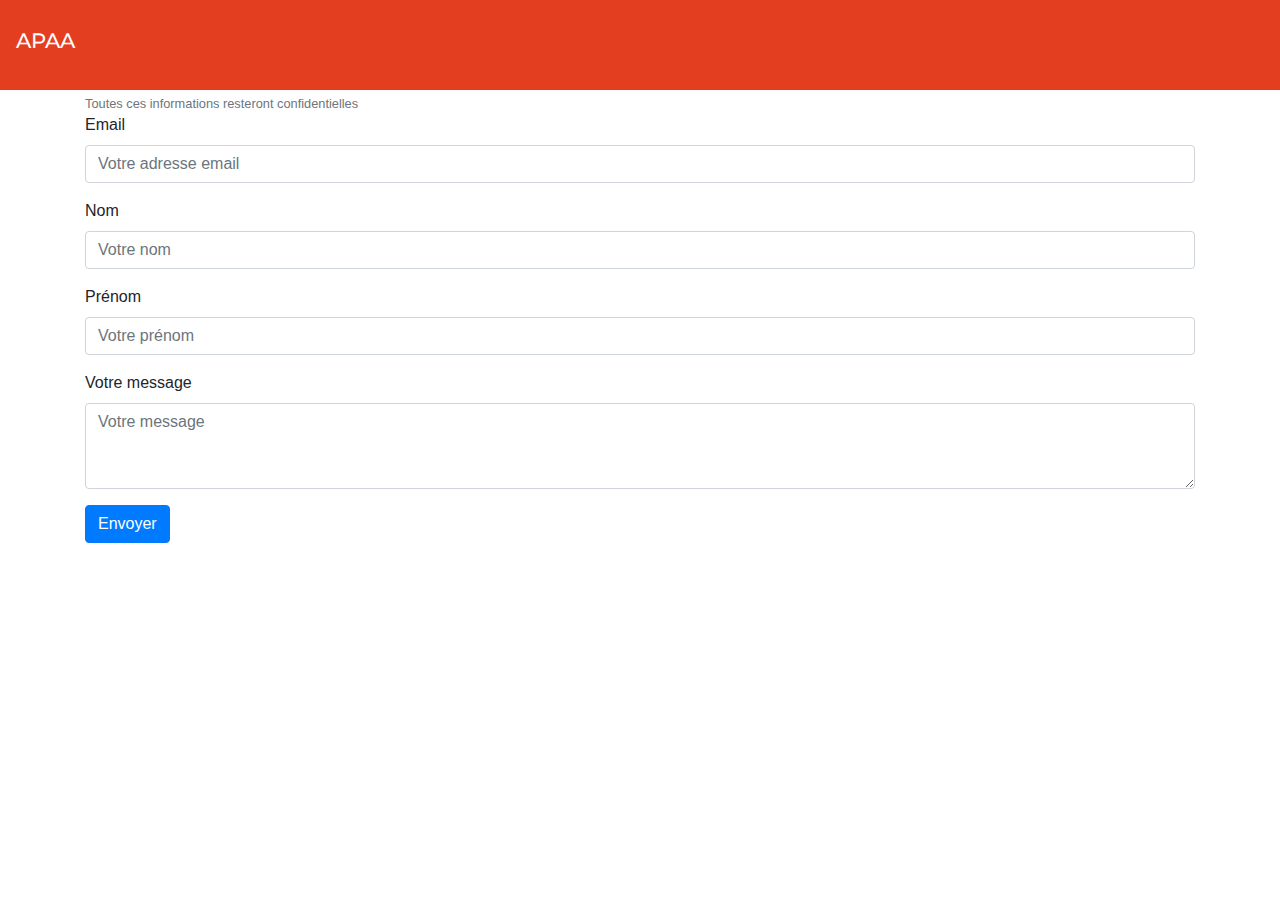
==== contact.html @ 2daa1724 "Adding refuge and contact" ====
<!DOCTYPE html>
<html lang="fr">
<head>
    <meta charset="UTF-8">
    <meta http-equiv="X-UA-Compatible" content="IE=edge">
    <meta name="viewport" content="width=device-width, initial-scale=1.0">
    <link rel="stylesheet" href="https://cdn.jsdelivr.net/npm/bootstrap@4.0.0/dist/css/bootstrap.min.css" integrity="sha384-Gn5384xqQ1aoWXA+058RXPxPg6fy4IWvTNh0E263XmFcJlSAwiGgFAW/dAiS6JXm" crossorigin="anonymous">
    <link rel="stylesheet" href="stylesheets/fonts.css">
    <link rel="stylesheet" href="stylesheets/style.css">
    <title>APAA</title>
</head>
<body>
    
    <!-- HEADER SECTION -->
    <header>
        <h1>
            <a href="index.html" title="Page d'accueil">APAA</a>
        </h1>
        <svg xmlns="http://www.w3.org/2000/svg" width="16" height="16" fill="currentColor" class="bi bi-three-dots-vertical" viewBox="0 0 16 16" id="menu-icon">
            <path d="M9.5 13a1.5 1.5 0 1 1-3 0 1.5 1.5 0 0 1 3 0zm0-5a1.5 1.5 0 1 1-3 0 1.5 1.5 0 0 1 3 0zm0-5a1.5 1.5 0 1 1-3 0 1.5 1.5 0 0 1 3 0z"/>
        </svg>
        <nav id="main-menu">
            <ul>
                <li><a href="index.html">Accueil</a></li>
                <li><a href="refuge.html">Le refuge</a></li>
                <li><a href="evenements.html">Les évènements</a></li>
                <li><a href="contact.html">Contact</a></li>
            </ul>
        </nav>
        <!-- Si javascript n'est pas activer alors on affiche un message à l'utilisateur -->
        <noscript>Afin de profiter d'une expérience optimale de ce site, merci de bien vouloir activer Javascript</noscript>
    </header>

    <main class="container">
        <section>
            <form>
                <div class="form-group">
                    <small id="emailHelp" class="form-text text-muted">Toutes ces informations resteront confidentielles</small>
                    <label for="user-email">Email</label>
                    <input type="email" class="form-control" id="user-email" aria-describedby="emailHelp"
                        placeholder="Votre adresse email">
                </div>

                <div class="form-group">
                    <label for="user-lastname">Nom</label>
                    <input type="password" class="form-control" id="user-lastname" placeholder="Votre nom">
                </div>

                <div class="form-group">
                    <label for="user-firstname">Prénom</label>
                    <input type="password" class="form-control" id="user-firstname" placeholder="Votre prénom">
                </div>

                <div class="form-group">
                    <label for="user-message">Votre message</label>
                    <textarea class="form-control" id="user-message" rows="3" placeholder="Votre message"></textarea>
                </div>
                
                <button type="submit" class="btn btn-primary">Envoyer</button>
            </form>
        </section>
    </main>

    <script type="text/javascript" src="fonctions/menu.js"></script>
</body>
</html>
---- stylesheets/fonts.css ----
/* Header font */
@import url('https://fonts.googleapis.com/css2?family=Montserrat:wght@300&display=swap');

/* Paragraphs font*/
@import url('https://fonts.googleapis.com/css2?family=Dosis&family=Oxygen&display=swap');
---- stylesheets/style.css ----
/* Mobile version */

body, html {
    margin: 0 auto;
    display: flex;
    flex-direction: column;
    width: 100%;
}

/* Header section */

header {
    background-color: rgb(228, 62, 33);
    color: rgb(255, 255, 255);
    display: flex;
    flex-direction: row;
    align-items: center;
    justify-content: space-between;
    position: fixed;
    top: 0;
    height: 10vh;
    width: 100%;
}

header > svg {
    padding-right: 1rem;
}

header a {
    color: rgb(255, 255, 255);
    text-decoration: none;
}

h1, h2, h3, nav {
    font-family: 'Montserrat', 'sans-serif';
}

h2, h3 {
    color: rgb(228, 62, 33);
    text-align: center;
}

h1 {
    font-size: 1.3rem;
    margin-left: 1rem;
}

h2 {
    font-size: 1.2rem;
    margin: 1rem;
}

h3 {
    font-size: 1.1rem;
    margin: 0.8em;
}

/* Navbar */

header > nav {
    background-color: rgb(228, 62, 33);
    position: absolute;
    top: 10vh;
    width: 100%;
}
header nav ul li {
    list-style-type: none;
    padding: 0.5rem;
}

/* Main section */

main.container {
    margin-top: 10vh;
}

main > section > img, main > section > article > img {
    width: 100%;
}

p, main section a, li.p-li-items {
    font-family: 'Oxygen', 'sans-serif';
}

p {
    padding: 0.8rem;
    line-height: 1.4rem;
    font-size: 1rem;
}

li.p-li-items {
    line-height: 1.4rem;
    list-style-type: circle;
    padding: 0.2rem;
}

main section article {
    margin-bottom: 6rem;
}

main section a {
    background-color: transparent;
    border: 2px solid rgb(228, 62, 33);
    color: rgb(228, 62, 33);
    text-decoration: none;
    padding: 0.8rem;
    /*margin-top: 3.4rem;*/ /* Bug sur cette ligne */
    margin-left: 0.8rem;
}

/* Desktop version */
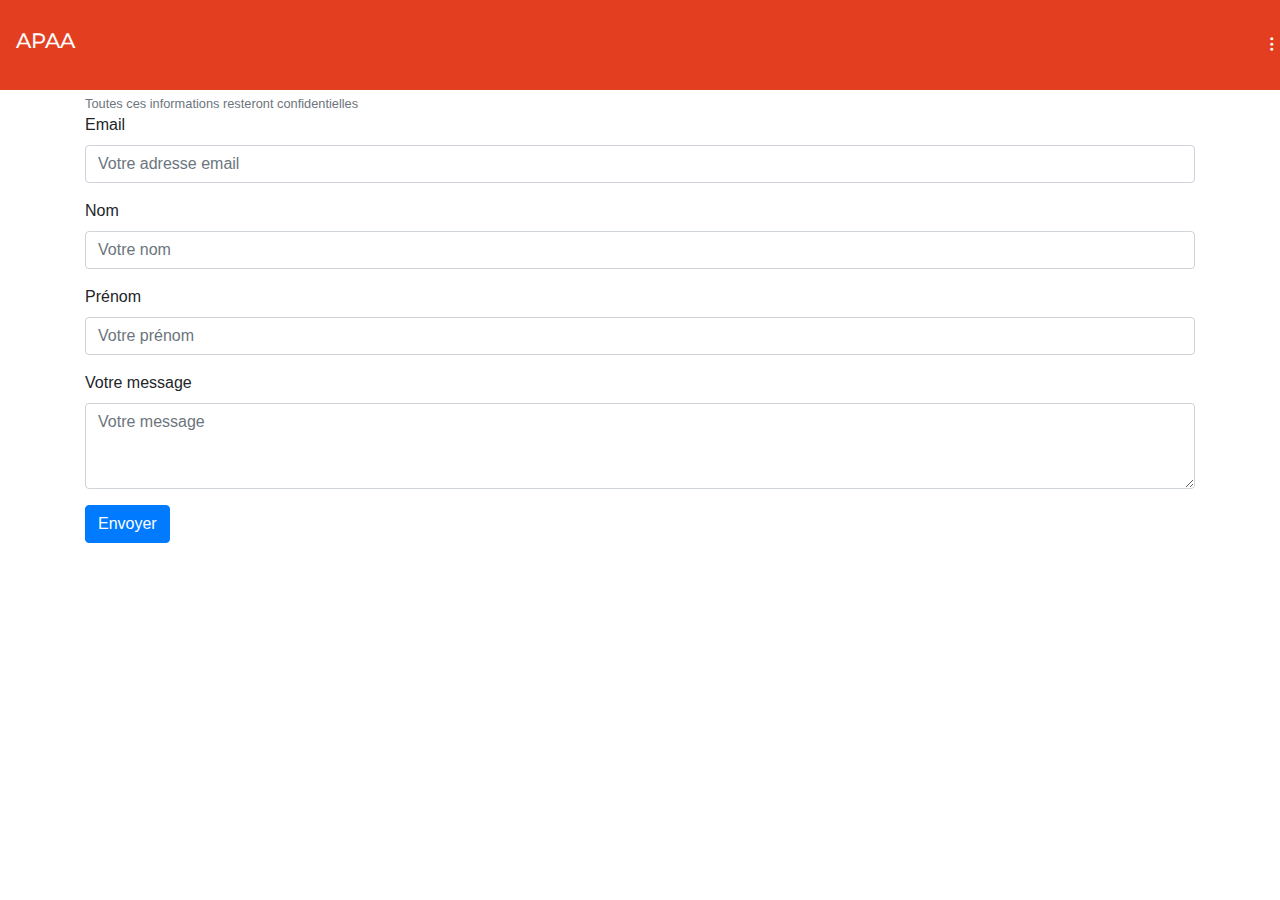
==== commit 180f430b: "Modification de l'icone pour le menu sur la version mobile" ====
--- a/contact.html
+++ b/contact.html
@@ -1,24 +1,27 @@
 <!DOCTYPE html>
 <html lang="fr">
+
 <head>
     <meta charset="UTF-8">
     <meta http-equiv="X-UA-Compatible" content="IE=edge">
     <meta name="viewport" content="width=device-width, initial-scale=1.0">
-    <link rel="stylesheet" href="https://cdn.jsdelivr.net/npm/bootstrap@4.0.0/dist/css/bootstrap.min.css" integrity="sha384-Gn5384xqQ1aoWXA+058RXPxPg6fy4IWvTNh0E263XmFcJlSAwiGgFAW/dAiS6JXm" crossorigin="anonymous">
+    <link rel="stylesheet" href="https://cdn.jsdelivr.net/npm/bootstrap@4.0.0/dist/css/bootstrap.min.css"
+        integrity="sha384-Gn5384xqQ1aoWXA+058RXPxPg6fy4IWvTNh0E263XmFcJlSAwiGgFAW/dAiS6JXm" crossorigin="anonymous">
+    <!-- Option 1: Include in HTML -->
+    <link rel="stylesheet" href="https://cdn.jsdelivr.net/npm/bootstrap-icons@1.3.0/font/bootstrap-icons.css">
     <link rel="stylesheet" href="stylesheets/fonts.css">
     <link rel="stylesheet" href="stylesheets/style.css">
     <title>APAA</title>
 </head>
+
 <body>
-    
+
     <!-- HEADER SECTION -->
     <header>
         <h1>
             <a href="index.html" title="Page d'accueil">APAA</a>
         </h1>
-        <svg xmlns="http://www.w3.org/2000/svg" width="16" height="16" fill="currentColor" class="bi bi-three-dots-vertical" viewBox="0 0 16 16" id="menu-icon">
-            <path d="M9.5 13a1.5 1.5 0 1 1-3 0 1.5 1.5 0 0 1 3 0zm0-5a1.5 1.5 0 1 1-3 0 1.5 1.5 0 0 1 3 0zm0-5a1.5 1.5 0 1 1-3 0 1.5 1.5 0 0 1 3 0z"/>
-        </svg>
+        <i class="bi bi-three-dots-vertical" id="menu-icon"></i>
         <nav id="main-menu">
             <ul>
                 <li><a href="index.html">Accueil</a></li>
@@ -28,14 +31,16 @@
             </ul>
         </nav>
         <!-- Si javascript n'est pas activer alors on affiche un message à l'utilisateur -->
-        <noscript>Afin de profiter d'une expérience optimale de ce site, merci de bien vouloir activer Javascript</noscript>
+        <noscript>Afin de profiter d'une expérience optimale de ce site, merci de bien vouloir activer
+            Javascript</noscript>
     </header>
 
     <main class="container">
         <section>
             <form>
                 <div class="form-group">
-                    <small id="emailHelp" class="form-text text-muted">Toutes ces informations resteront confidentielles</small>
+                    <small id="emailHelp" class="form-text text-muted">Toutes ces informations resteront
+                        confidentielles</small>
                     <label for="user-email">Email</label>
                     <input type="email" class="form-control" id="user-email" aria-describedby="emailHelp"
                         placeholder="Votre adresse email">
@@ -55,7 +60,7 @@
                     <label for="user-message">Votre message</label>
                     <textarea class="form-control" id="user-message" rows="3" placeholder="Votre message"></textarea>
                 </div>
-                
+
                 <button type="submit" class="btn btn-primary">Envoyer</button>
             </form>
         </section>
@@ -63,4 +68,5 @@
 
     <script type="text/javascript" src="fonctions/menu.js"></script>
 </body>
-</html>
+
+</html>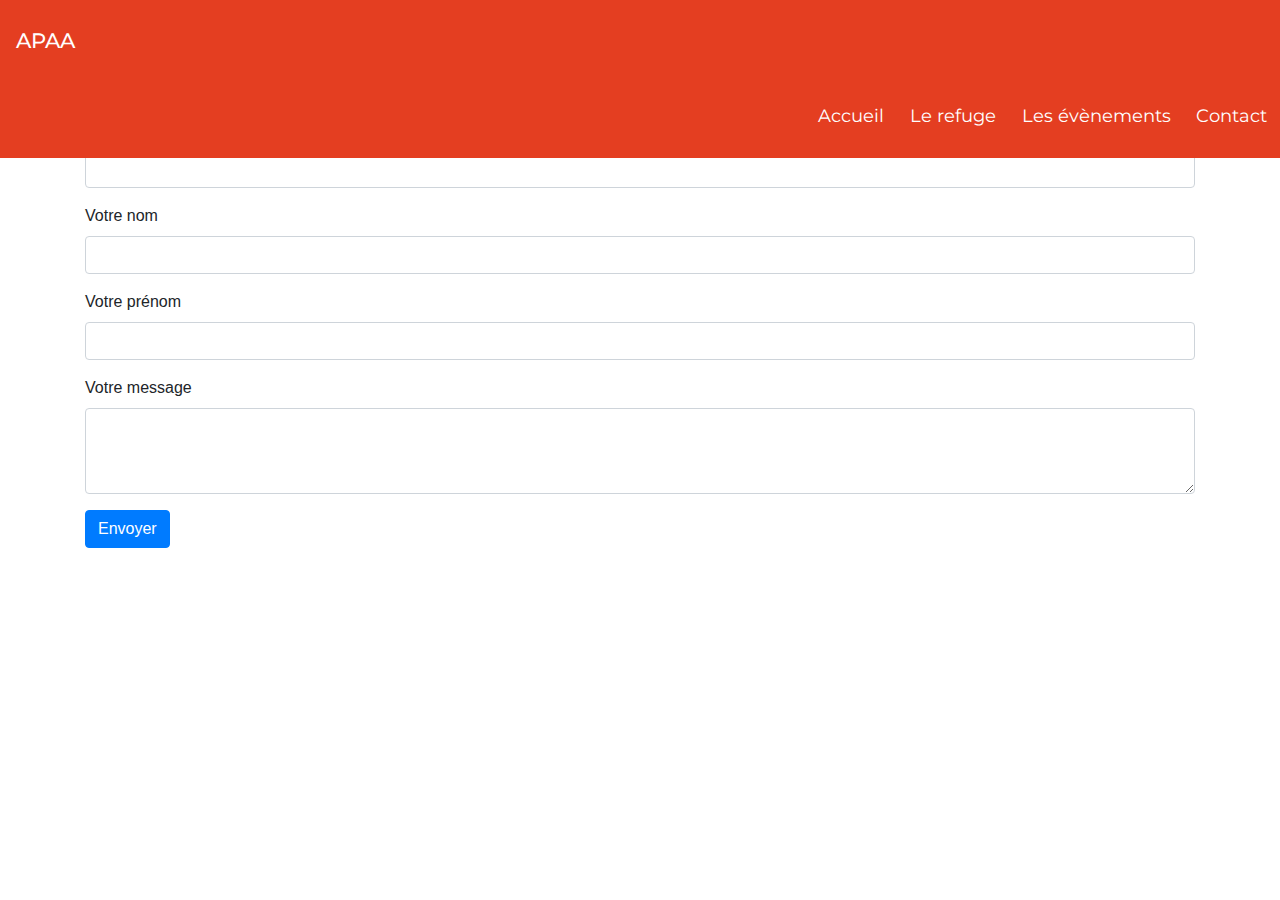
==== commit ce21b7b8: "Updated to boostrap v5.3" ====
--- a/contact.html
+++ b/contact.html
@@ -5,8 +5,7 @@
     <meta charset="UTF-8">
     <meta http-equiv="X-UA-Compatible" content="IE=edge">
     <meta name="viewport" content="width=device-width, initial-scale=1.0">
-    <link rel="stylesheet" href="https://cdn.jsdelivr.net/npm/bootstrap@4.0.0/dist/css/bootstrap.min.css"
-        integrity="sha384-Gn5384xqQ1aoWXA+058RXPxPg6fy4IWvTNh0E263XmFcJlSAwiGgFAW/dAiS6JXm" crossorigin="anonymous">
+    <link rel="stylesheet" href="stylesheets/bootstrap.min.css">
     <!-- Option 1: Include in HTML -->
     <link rel="stylesheet" href="https://cdn.jsdelivr.net/npm/bootstrap-icons@1.3.0/font/bootstrap-icons.css">
     <link rel="stylesheet" href="stylesheets/fonts.css">
@@ -21,7 +20,7 @@
         <h1>
             <a href="index.html" title="Page d'accueil">APAA</a>
         </h1>
-        <i class="bi bi-three-dots-vertical" id="menu-icon"></i>
+        <img src="images/three-dots-vertical.png" id="menu-icon">
         <nav id="main-menu">
             <ul>
                 <li><a href="index.html">Accueil</a></li>
@@ -38,29 +37,25 @@
     <main class="container">
         <section>
             <form>
-                <div class="form-group">
-                    <small id="emailHelp" class="form-text text-muted">Toutes ces informations resteront
-                        confidentielles</small>
-                    <label for="user-email">Email</label>
-                    <input type="email" class="form-control" id="user-email" aria-describedby="emailHelp"
-                        placeholder="Votre adresse email">
+                <div class="mb-3">
+                    <div id="emailHelp" class="form-text">Toutes ces informations restent confidentielles</div>
+                    <label for="user-email" class="form-label">Votre addresse e-mail</label>
+                    <input type="email" class="form-control" id="user-email" aria-describedby="emailHelp" required>
+                </div>
+                <div class="mb-3">
+                    <label for="user-lastname" class="form-label">Votre nom</label>
+                    <input type="text" class="form-control" id="user-lastname" required>
+                </div>
+                <div class="mb-3">
+                    <label for="user-firstname" class="form-label">Votre prénom</label>
+                    <input type="text" class="form-control" id="user-firstname" required>
                 </div>
 
-                <div class="form-group">
-                    <label for="user-lastname">Nom</label>
-                    <input type="password" class="form-control" id="user-lastname" placeholder="Votre nom">
+                <div class="mb-3">
+                    <label for="user-message" class="form-label">Votre message</label>
+                    <textarea class="form-control" rows="3" id="user-message" required></textarea>
                 </div>
-
-                <div class="form-group">
-                    <label for="user-firstname">Prénom</label>
-                    <input type="password" class="form-control" id="user-firstname" placeholder="Votre prénom">
-                </div>
-
-                <div class="form-group">
-                    <label for="user-message">Votre message</label>
-                    <textarea class="form-control" id="user-message" rows="3" placeholder="Votre message"></textarea>
-                </div>
-
+                
                 <button type="submit" class="btn btn-primary">Envoyer</button>
             </form>
         </section>
--- a/stylesheets/style.css
+++ b/stylesheets/style.css
@@ -1,4 +1,4 @@
-/* Mobile version */
+/* ------- Mobile version ------- */
 
 body, html {
     margin: 0 auto;
@@ -22,13 +22,25 @@
     width: 100%;
 }
 
-header > svg {
+header > i {
     padding-right: 1rem;
 }
 
 header a {
     color: rgb(255, 255, 255);
     text-decoration: none;
+}
+
+header > nav {
+    background-color: rgb(228, 62, 33);
+    position: absolute;
+    top: 10vh;
+    width: 100%;
+}
+
+header nav ul li {
+    list-style-type: none;
+    padding: 0.5rem;
 }
 
 h1, h2, h3, nav {
@@ -53,19 +65,6 @@
 h3 {
     font-size: 1.1rem;
     margin: 0.8em;
-}
-
-/* Navbar */
-
-header > nav {
-    background-color: rgb(228, 62, 33);
-    position: absolute;
-    top: 10vh;
-    width: 100%;
-}
-header nav ul li {
-    list-style-type: none;
-    padding: 0.5rem;
 }
 
 /* Main section */
@@ -98,14 +97,43 @@
     margin-bottom: 6rem;
 }
 
-main section a {
+main section article a {
     background-color: transparent;
     border: 2px solid rgb(228, 62, 33);
     color: rgb(228, 62, 33);
     text-decoration: none;
     padding: 0.8rem;
-    /*margin-top: 3.4rem;*/ /* Bug sur cette ligne */
     margin-left: 0.8rem;
 }
 
-/* Desktop version */ 
+/* ------- Desktop version ------- */ 
+
+@media screen and (min-width: 800px) {
+
+    header i {
+        display: none;
+    }
+
+    header nav ul {
+        display: flex;
+        flex-direction: row;
+        justify-content: flex-end;
+    }
+    
+    header nav ul li {
+        font-size: 1.1rem;
+        list-style-type: none;
+        padding: 0.8rem;
+    }
+
+    main section article p, li.p-li-items {
+        font-size: 1.1rem;
+        line-height: 1.6rem;
+        max-width: 700px;
+        margin: 0 auto;
+    }
+
+    main section article a {
+        margin: 0.8rem auto;
+    }
+}
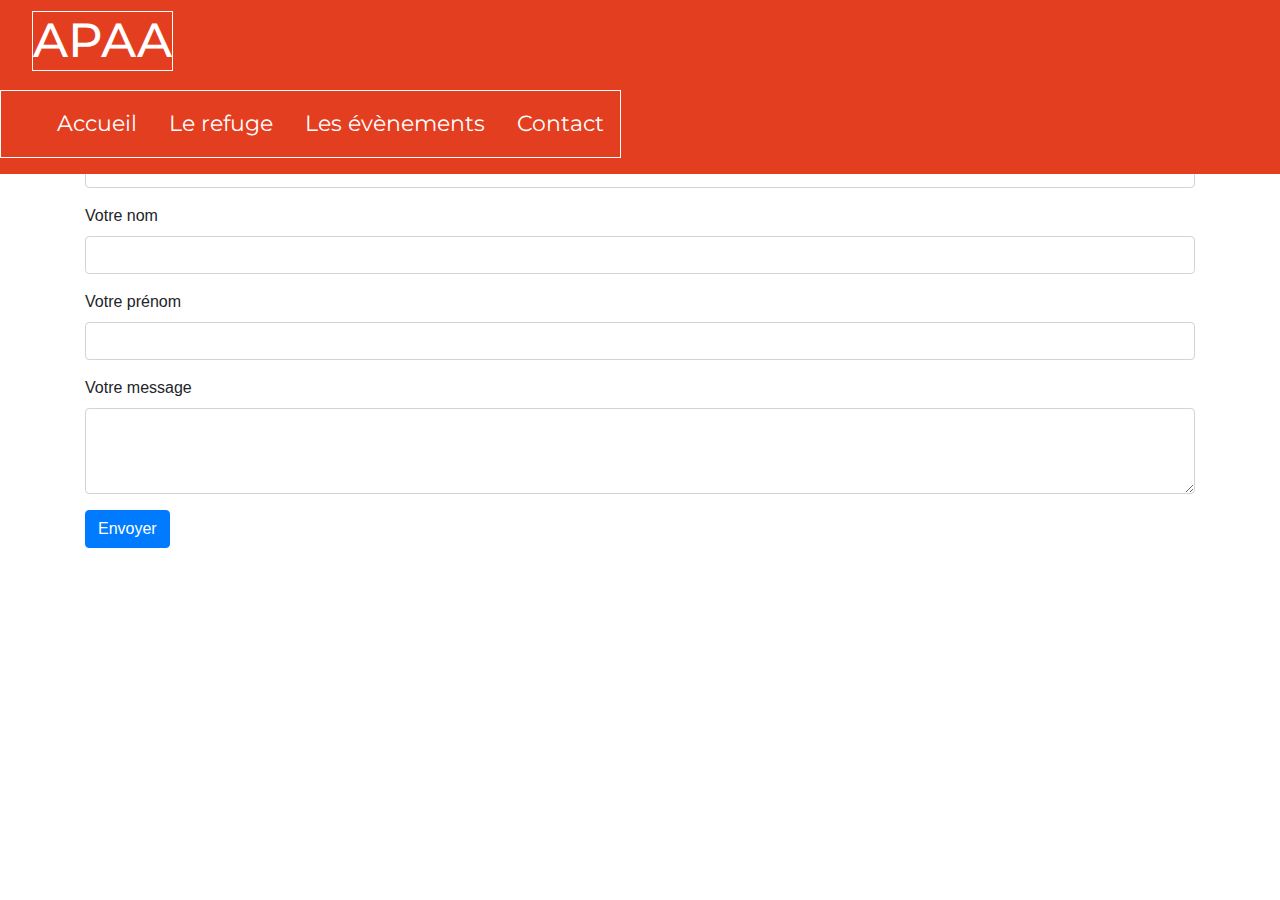
==== commit 0abb0f32: "Résolution de bugs mineurs concernant l'affichage dans la version desktop" ====
--- a/contact.html
+++ b/contact.html
@@ -30,15 +30,14 @@
             </ul>
         </nav>
         <!-- Si javascript n'est pas activer alors on affiche un message à l'utilisateur -->
-        <noscript>Afin de profiter d'une expérience optimale de ce site, merci de bien vouloir activer
-            Javascript</noscript>
+        <noscript>Afin de profiter d'une expérience optimale de ce site, merci de bien vouloir activer Javascript</noscript>
     </header>
 
     <main class="container">
         <section>
             <form>
                 <div class="mb-3">
-                    <div id="emailHelp" class="form-text">Toutes ces informations restent confidentielles</div>
+                    <div id="emailHelp" class="form-text">Toutes ces informations resteront confidentielles</div>
                     <label for="user-email" class="form-label">Votre addresse e-mail</label>
                     <input type="email" class="form-control" id="user-email" aria-describedby="emailHelp" required>
                 </div>
--- a/stylesheets/style.css
+++ b/stylesheets/style.css
@@ -22,13 +22,13 @@
     width: 100%;
 }
 
-header > i {
-    padding-right: 1rem;
-}
-
 header a {
     color: rgb(255, 255, 255);
     text-decoration: none;
+}
+
+header > img {
+    margin-right: 1rem;
 }
 
 header > nav {
@@ -70,18 +70,24 @@
 /* Main section */
 
 main.container {
+    /* Pour ne pas que le haut de ce block soit caché par le header*/
     margin-top: 10vh;
 }
 
-main > section > img, main > section > article > img {
+main > section > img, 
+main > section > article > img {
     width: 100%;
 }
 
-p, main section a, li.p-li-items {
+p, 
+main section a, 
+li.p-li-items {
     font-family: 'Oxygen', 'sans-serif';
 }
 
 p {
+    display: flex;
+    flex-direction: column;
     padding: 0.8rem;
     line-height: 1.4rem;
     font-size: 1rem;
@@ -104,36 +110,54 @@
     text-decoration: none;
     padding: 0.8rem;
     margin-left: 0.8rem;
+    margin-top: 2rem;
+    width: fit-content;
 }
 
 /* ------- Desktop version ------- */ 
 
 @media screen and (min-width: 800px) {
 
-    header i {
+    header img {
         display: none;
     }
 
     header nav ul {
+        border: 1px solid white;
         display: flex;
         flex-direction: row;
-        justify-content: flex-end;
+        margin-right: 2rem;
+        width: fit-content;
     }
     
     header nav ul li {
-        font-size: 1.1rem;
+        font-size: 1.4rem;
         list-style-type: none;
-        padding: 0.8rem;
+        padding: 1rem;
+    }
+
+    h1 {
+        border: 1px solid white;
+        font-size: 3rem;
+        margin-left: 2rem;
+    }
+
+    h2 {
+        font-size: 2.5rem;
+    }
+
+    h3 {
+        font-size: 2rem;
     }
 
     main section article p, li.p-li-items {
-        font-size: 1.1rem;
-        line-height: 1.6rem;
+        font-size: 1.3rem;
+        line-height: 1.8rem;
         max-width: 700px;
         margin: 0 auto;
     }
 
     main section article a {
-        margin: 0.8rem auto;
+        cursor: pointer;
     }
 }
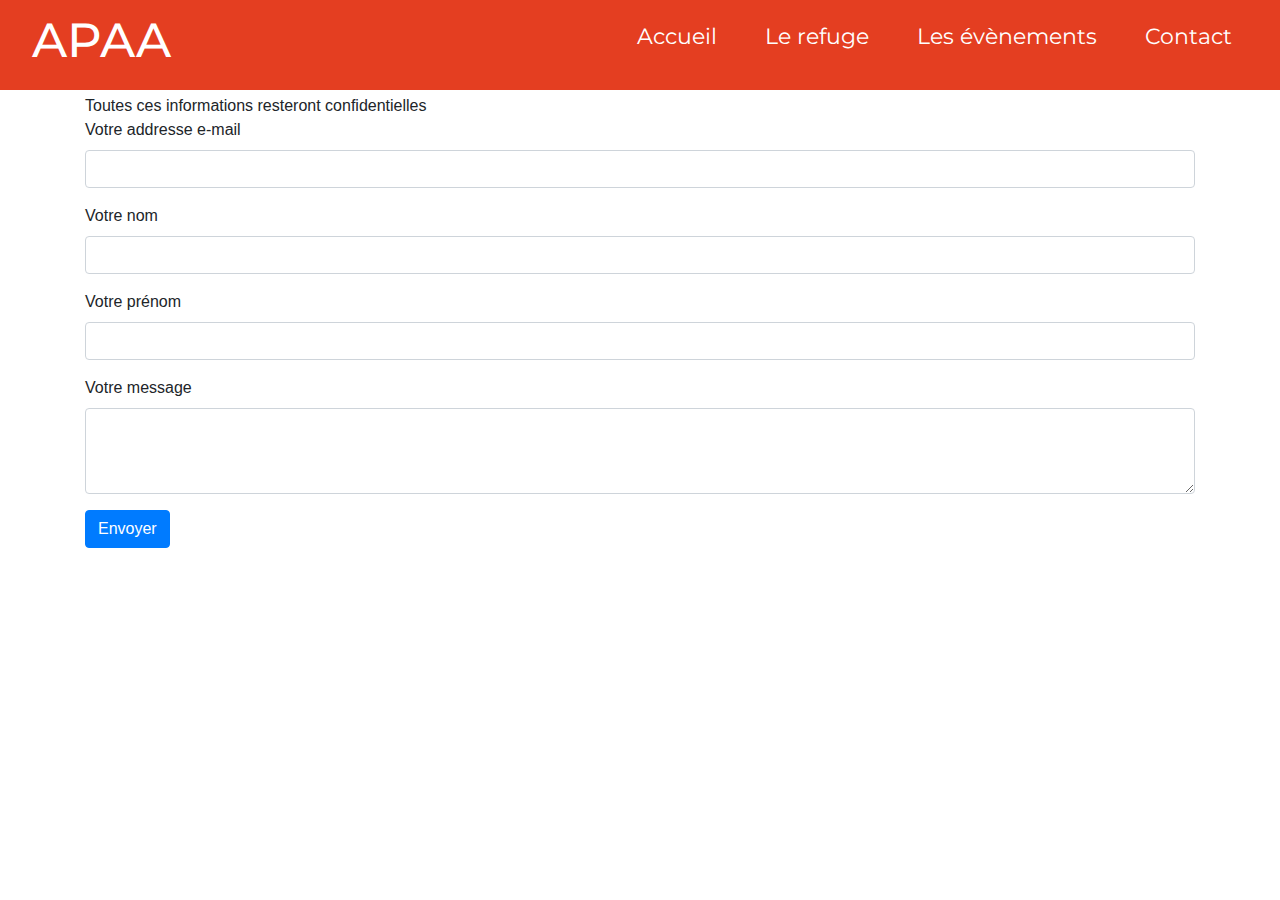
==== commit a20242ab: "Rajout d'un attribut alt sur une balise img" ====
--- a/contact.html
+++ b/contact.html
@@ -20,7 +20,7 @@
         <h1>
             <a href="index.html" title="Page d'accueil">APAA</a>
         </h1>
-        <img src="images/three-dots-vertical.png" id="menu-icon">
+        <img src="images/three-dots-vertical.png" id="menu-icon" alt="image for the menu icon">
         <nav id="main-menu">
             <ul>
                 <li><a href="index.html">Accueil</a></li>
--- a/stylesheets/style.css
+++ b/stylesheets/style.css
@@ -88,9 +88,10 @@
 p {
     display: flex;
     flex-direction: column;
+    font-size: 1rem;
+    margin-bottom: 1rem;
     padding: 0.8rem;
     line-height: 1.4rem;
-    font-size: 1rem;
 }
 
 li.p-li-items {
@@ -116,16 +117,22 @@
 
 /* ------- Desktop version ------- */ 
 
-@media screen and (min-width: 800px) {
+@media (min-width: 800px) {
 
     header img {
         display: none;
     }
 
+    header nav {
+        position: unset; /* Unset the postion absolute of the mobile version */
+        width: fit-content;
+    }
+
     header nav ul {
-        border: 1px solid white;
         display: flex;
         flex-direction: row;
+        justify-content: space-around;
+        gap: 0 1rem;
         margin-right: 2rem;
         width: fit-content;
     }
@@ -137,7 +144,6 @@
     }
 
     h1 {
-        border: 1px solid white;
         font-size: 3rem;
         margin-left: 2rem;
     }
